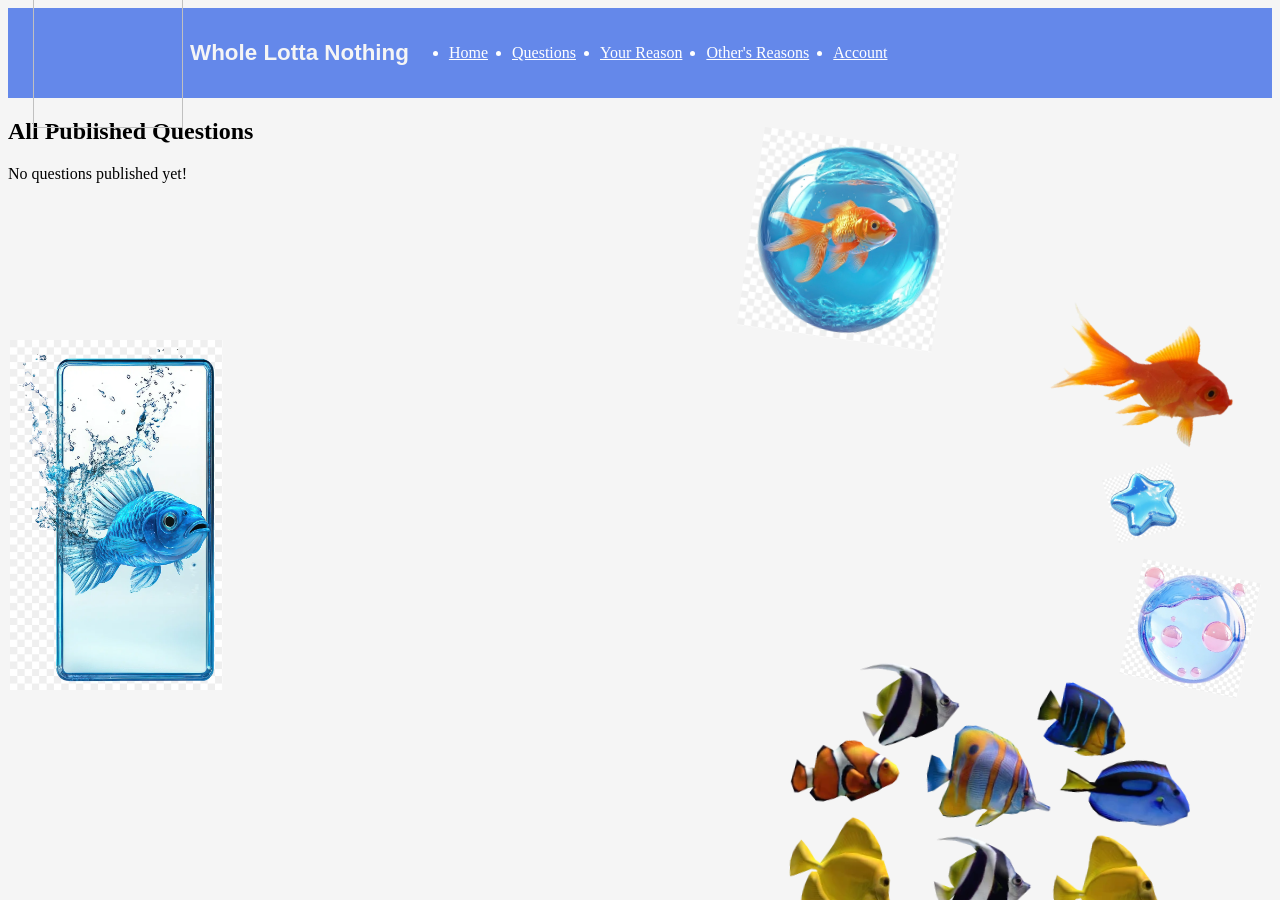
==== index.html @ 21e171a2 "index.html" ====
<html>
<head>
  <link rel="stylesheet" href="index.css" />
  <title>User Posting App</title>
</head>
<body>
  <header class="NavbarContainer">
    <nav class="nav">
      <img src="StupidDebatesLogo.png" alt="Website logo" class="logo" />
      <span class="span">Whole Lotta Nothing</span>
      <ul class="NavItems">
	<li><a href='home.html'>Home</a></li>
        <li><a href='index.html'>Questions</a></li>
        <li><a href='yourResponses.html'>Your Reason</a></li>
        <li><a href='othersResponses.html'>Other's Reasons</a></li>
        <li><a href='account.html'>Account</a></li>
      </ul>
    </nav>
  </header>

  <!-- This is what index.js needs to inject question cards into -->
  <div class="app-section">
    <h2>All Published Questions</h2>
    <div id="questionsContainer">
      <p>No questions published yet!</p>
    </div>
  </div>

  <script src="index.js"></script>
</body>
<div class="deco1"></div>
<div class="deco2"></div>
<div class="deco3"></div>
<div class="deco4"></div>
<div class="deco5"></div>
</html>
---- index.css ----
* {
  box-sizing: border-box;
}

body {
  /*custom cursor*/
  cursor: url('cursor.png'), auto;
  background-color: #F5F5F5;
  background-image: url("frutigerAeroBG.jpg");
  background-size: cover;
  background-position: center;
  background-repeat: no-repeat;
  background-attachment: fixed;
}

body::before {
  content: "";
  position: fixed;
  top: 340px;
  left: 10px;
  width: 350px;
  height: 350px;
  background-image: url('fish.webp');
  background-size: contain;
  background-repeat: no-repeat;
  z-index: 6;
  pointer-events: none;
}

body::after {
  content: "";
  position: fixed;
  top: 570px;
  right: 30px;
  width: 120px;
  height: 120px;
  background-image: url('bubble.webp');
  background-size: contain;
  background-repeat: no-repeat;
  z-index: 6;
  transform: rotate(12deg); 
  pointer-events: none;
}

.deco1 {
  position: fixed;
  top: 140px;
  right: 330px;
  width: 200px;
  height: 200px;
  background-image: url('fish2.webp');
  background-size: contain;
  background-repeat: no-repeat;
  z-index: 6;
  transform: rotate(8deg); 
  pointer-events: none;
}

.deco2 {
  position: fixed;
  top: 280px;
  right: 30px;
  width: 210px;
  height: 210px;
  background-image: url('fish3.webp');
  background-size: contain;
  background-repeat: no-repeat;
  z-index: 6;
  transform: rotate(-10deg); 
  pointer-events: none;
}

.deco3 {
  position: fixed;
  top: 600px;
  right: 90px;
  width: 400px;
  height: 400px;
  background-image: url('fishes.webp');
  background-size: contain;
  background-repeat: no-repeat;
  z-index: 6;
  transform: rotate(5deg); 
  pointer-events: none;
}

.deco4 {
  position: fixed;
  top: 410px;
  right: 210px;
  width: 200px;
  height: 200px;
  background-image: url('leaf.webp');
  background-size: contain;
  background-repeat: no-repeat;
  z-index: 6;
  transform: rotate(18deg); 
  pointer-events: none;
}

.deco5 {
  position: fixed;
  top: 470px;
  right: 100px;
  width: 70px;
  height: 70px;
  background-image: url('star.webp');
  background-size: contain;
  background-repeat: no-repeat;
  z-index: 6;
  transform: rotate(-15deg); 
  pointer-events: none;
}

.NavbarContainer {
  height: 90px;
  background-color: #6488ea;
  padding: 30px 25px;
  position: relative;
  z-index: 10; 
}

.nav{
  height: 100%;
  color: white;
  display: flex;
  align-items: center;
  justify-items: center;
}

.NavItems {
  display: flex;
  gap: 1.5rem;
}

nav > img {
  width: 150px;
  margin-right: 7px;
}

nav > span {
  color: #F5F5F5;
  font-family: 'Racing Sans One', sans-serif;
  font-size: 1.4rem;
  font-weight: 700;
  font-style: normal;
}

/*Home page elements*/

.introduction {
  position: relative;
  width: 40%;
  margin: 30px auto 10px;
  overflow: hidden;
}

.intro-bg {
  width: 100%;          
  height: auto;         
  display: block;       
}

.homeContent {
  position: absolute;
  top: 30%;
  left: 50%;
  transform: translate(-50%, -50%);
  text-align: center;
  color: white;
  width: 90%;
  padding: 10px;
  box-sizing: border-box;
  color: rgb(48, 50, 52);
  font-weight: 400;
}

.homeContent li {
margin: 10px;
}

a:link {
  color: White;
}

a:visited {
  color: White;
}

a:hover {
  color: White;
}

/* upvoting system css things */
:root {
  --bg: #0f0f0f;
  --card: #1a1a1a;
  --accent: #ff4500;
  -text: #e8e8e8;
  --muted: #888;
}

.post-card {
  background-image: url('windows-xp.png');
  background-size: 100% 100%;
  background-position: center;
  background-repeat: no-repeat;
  border-radius: 5px;
  padding: 80px 80px 55px 50px;
  margin: 0 auto 15px 240px;
  color: black;
  font-weight: 500;
  min-height: 200px;
  max-width: 50%;
  position: relative;
  z-index: 5;
}

.upvote-btn {
  background: none;
  border: 1px solid #333;
  color: var(--muted);
  padding: 6px 14px;
  border-radius: 20px;
  cursor: pointer;
  font-size: 14px;
  transition: all 0.15s ease;
  display: flex;
  align-items: center;
  gap: 6px;
}

.upvote-btn.voted {
  border-color: var(--accent);
  color: var(--accent);
  background: rgba(255, 69, 0, 0.1);
}

.upvote-btn:hover {
  border-color: var(--accent);
  color: var(--accent);
}

.other-responses .post-card {
  margin: 0 25px 15px 25px !important;
  max-width: calc(100% - 50px) !important;
  padding: 80px 80px 55px 50px !important;
  min-height: 200px !important;
}
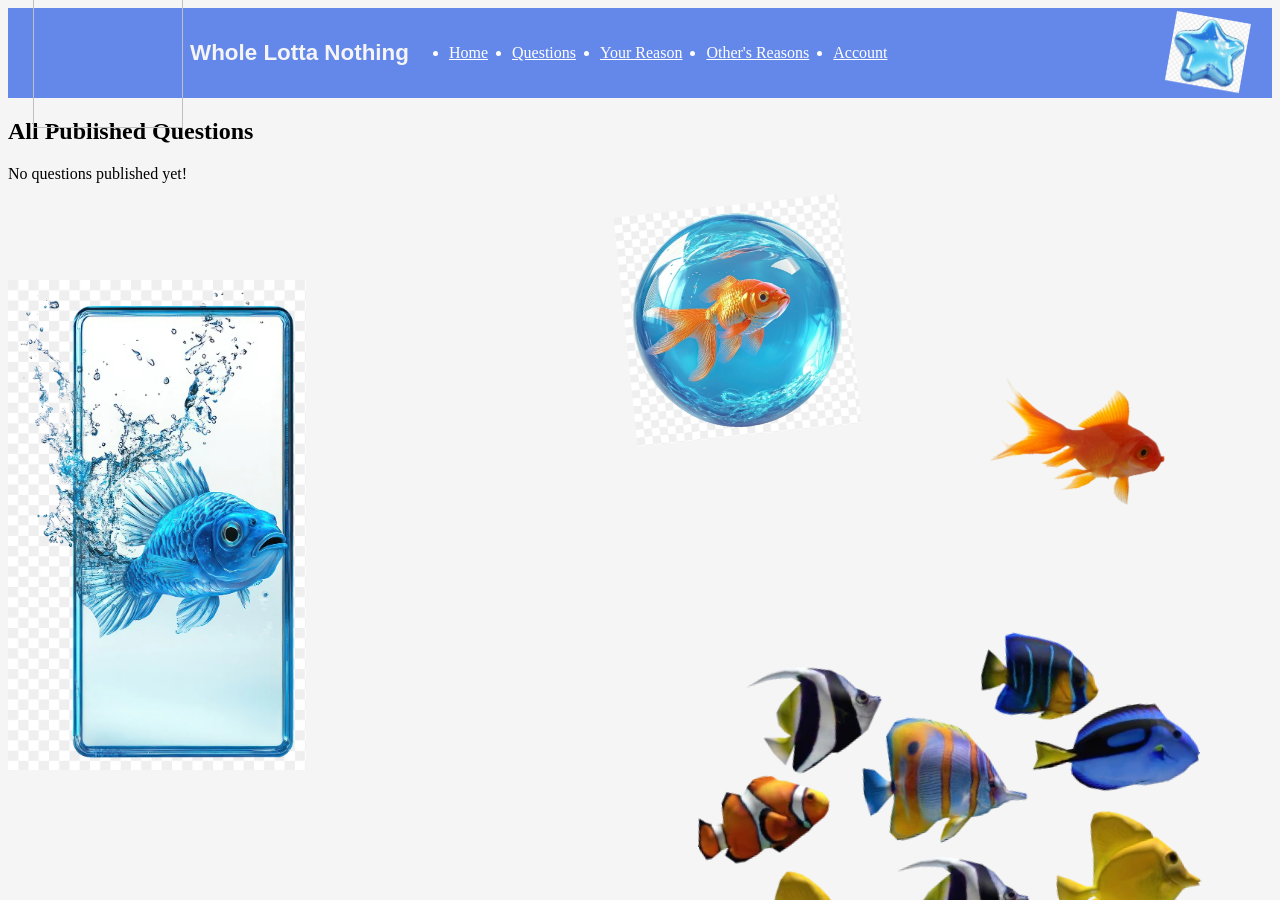
==== commit 68cff71d: "update" ====
--- a/index.html
+++ b/index.html
@@ -3,13 +3,20 @@
   <link rel="stylesheet" href="index.css" />
   <title>User Posting App</title>
 </head>
-<body>
+<body class="question-page">
+
+  <div class="deco1"></div>
+  <div class="deco2"></div>
+  <div class="deco3"></div>
+  <div class="deco4"></div>
+  <div class="deco5"></div>
+
   <header class="NavbarContainer">
     <nav class="nav">
       <img src="StupidDebatesLogo.png" alt="Website logo" class="logo" />
       <span class="span">Whole Lotta Nothing</span>
       <ul class="NavItems">
-	<li><a href='home.html'>Home</a></li>
+        <li><a href='home.html'>Home</a></li>
         <li><a href='index.html'>Questions</a></li>
         <li><a href='yourResponses.html'>Your Reason</a></li>
         <li><a href='othersResponses.html'>Other's Reasons</a></li>
@@ -18,7 +25,6 @@
     </nav>
   </header>
 
-  <!-- This is what index.js needs to inject question cards into -->
   <div class="app-section">
     <h2>All Published Questions</h2>
     <div id="questionsContainer">
@@ -28,9 +34,4 @@
 
   <script src="index.js"></script>
 </body>
-<div class="deco1"></div>
-<div class="deco2"></div>
-<div class="deco3"></div>
-<div class="deco4"></div>
-<div class="deco5"></div>
-</html>
+</html>
--- a/index.css
+++ b/index.css
@@ -13,13 +13,13 @@
   background-attachment: fixed;
 }
 
-body::before {
+body.question-page::before {
   content: "";
   position: fixed;
-  top: 340px;
-  left: 10px;
-  width: 350px;
-  height: 350px;
+  top: 280px;
+  left: 8px;
+  width: 490px;
+  height: 490px;
   background-image: url('fish.webp');
   background-size: contain;
   background-repeat: no-repeat;
@@ -27,88 +27,73 @@
   pointer-events: none;
 }
 
-body::after {
-  content: "";
-  position: fixed;
-  top: 570px;
-  right: 30px;
-  width: 120px;
-  height: 120px;
-  background-image: url('bubble.webp');
-  background-size: contain;
-  background-repeat: no-repeat;
-  z-index: 6;
-  transform: rotate(12deg); 
-  pointer-events: none;
-}
-
-.deco1 {
-  position: fixed;
-  top: 140px;
-  right: 330px;
+body.question-page .deco1 {
+  position: fixed;
+  top: 205px;
+  right: 425px;
+  width: 230px;
+  height: 230px;
+  background-image: url('fish2.webp');
+  background-size: contain;
+  background-repeat: no-repeat;
+  z-index: 6;
+  transform: rotate(-6deg); 
+  pointer-events: none;
+}
+
+body.question-page .deco2 {
+  position: fixed;
+  top: 350px;
+  right: 100px;
   width: 200px;
   height: 200px;
-  background-image: url('fish2.webp');
-  background-size: contain;
-  background-repeat: no-repeat;
-  z-index: 6;
-  transform: rotate(8deg); 
-  pointer-events: none;
-}
-
-.deco2 {
-  position: fixed;
-  top: 280px;
-  right: 30px;
-  width: 210px;
-  height: 210px;
   background-image: url('fish3.webp');
   background-size: contain;
   background-repeat: no-repeat;
   z-index: 6;
+  transform: rotate(-15deg); 
+  pointer-events: none;
+}
+
+body.question-page .deco3 {
+  position: fixed;
+  top: 550px;
+  right: 75px;
+  width: 510px;
+  height: 510px;
+  background-image: url('fishes.webp');
+  background-size: contain;
+  background-repeat: no-repeat;
+  z-index: 6;
   transform: rotate(-10deg); 
   pointer-events: none;
 }
 
-.deco3 {
-  position: fixed;
-  top: 600px;
-  right: 90px;
-  width: 400px;
-  height: 400px;
-  background-image: url('fishes.webp');
-  background-size: contain;
-  background-repeat: no-repeat;
-  z-index: 6;
-  transform: rotate(5deg); 
-  pointer-events: none;
-}
-
-.deco4 {
-  position: fixed;
-  top: 410px;
-  right: 210px;
-  width: 200px;
-  height: 200px;
+body.question-page .deco4 {
+  position: fixed;
+  bottom: 90px;
+  left: 190px;
+  width: 250px;
+  height: 250px;
   background-image: url('leaf.webp');
   background-size: contain;
   background-repeat: no-repeat;
   z-index: 6;
-  transform: rotate(18deg); 
-  pointer-events: none;
-}
-
-.deco5 {
-  position: fixed;
-  top: 470px;
-  right: 100px;
-  width: 70px;
-  height: 70px;
+  transform: rotate(-8deg); 
+  pointer-events: none;
+}
+
+body.question-page .deco5 {
+  position: fixed;
+  top: 17px;
+  right: 35px;
+  width: 75px;
+  height: 75px;
   background-image: url('star.webp');
   background-size: contain;
   background-repeat: no-repeat;
-  z-index: 6;
-  transform: rotate(-15deg); 
+  z-index: 9999;
+  transform: rotate(10deg); 
   pointer-events: none;
 }
 
@@ -147,7 +132,6 @@
 }
 
 /*Home page elements*/
-
 .introduction {
   position: relative;
   width: 40%;
@@ -164,7 +148,7 @@
 .homeContent {
   position: absolute;
   top: 30%;
-  left: 50%;
+  left: 50px;
   transform: translate(-50%, -50%);
   text-align: center;
   color: white;
@@ -206,8 +190,8 @@
   background-position: center;
   background-repeat: no-repeat;
   border-radius: 5px;
-  padding: 80px 80px 55px 50px;
-  margin: 0 auto 15px 240px;
+  padding: 80px 80px 55px 65px;
+  margin: 0 auto 15px 330px;
   color: black;
   font-weight: 500;
   min-height: 200px;
@@ -246,4 +230,4 @@
   max-width: calc(100% - 50px) !important;
   padding: 80px 80px 55px 50px !important;
   min-height: 200px !important;
-}
+}
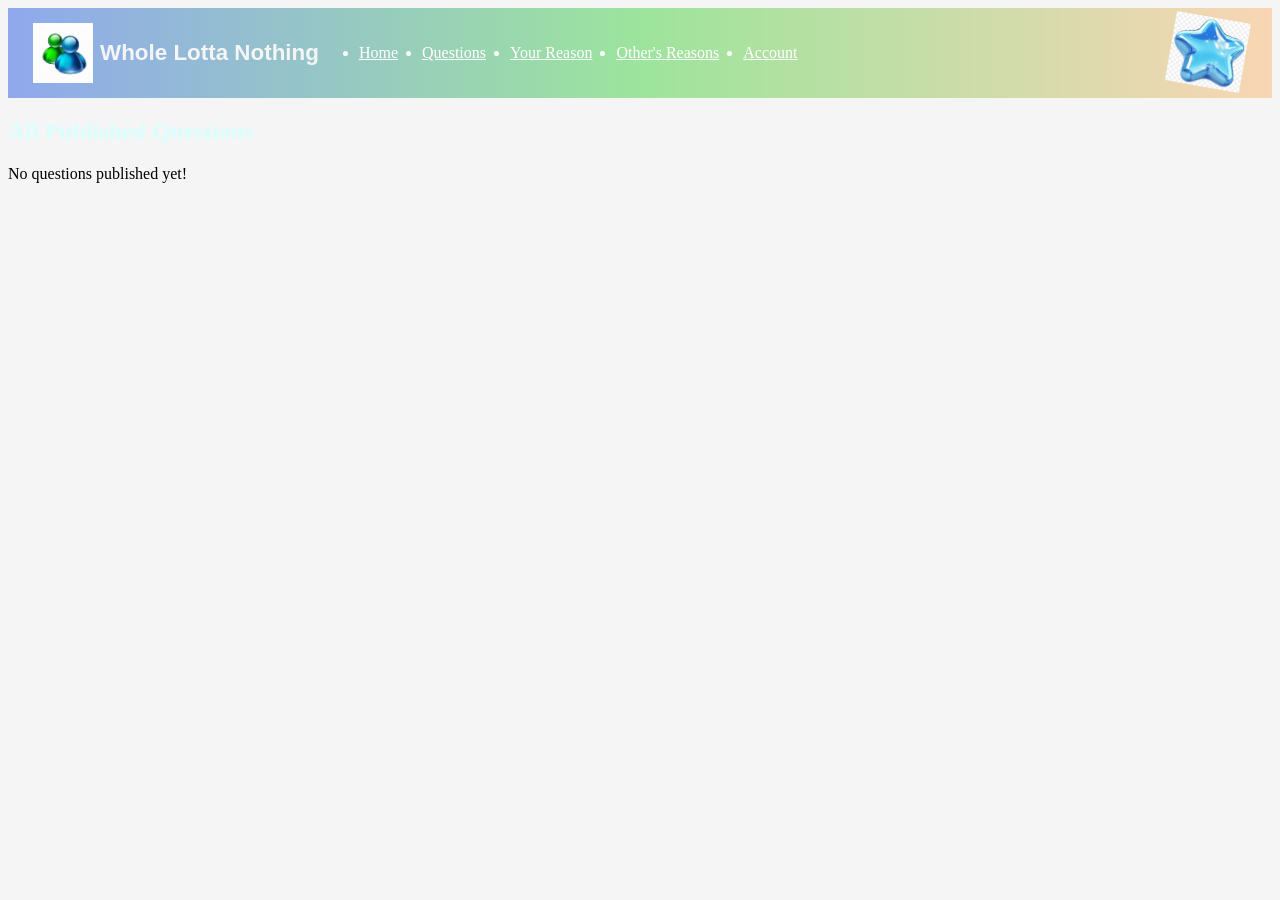
==== commit cd64b83f: "updated code, implemented" ====
--- a/index.html
+++ b/index.html
@@ -10,10 +10,14 @@
   <div class="deco3"></div>
   <div class="deco4"></div>
   <div class="deco5"></div>
+  <div class="deco6"></div>
+  <div class="deco7"></div>
+  <div class="deco8"></div>
+
 
   <header class="NavbarContainer">
     <nav class="nav">
-      <img src="StupidDebatesLogo.png" alt="Website logo" class="logo" />
+      <img src="frutigerLogo.png" alt="Website logo" class="logo" />
       <span class="span">Whole Lotta Nothing</span>
       <ul class="NavItems">
         <li><a href='home.html'>Home</a></li>
--- a/index.css
+++ b/index.css
@@ -16,72 +16,73 @@
 body.question-page::before {
   content: "";
   position: fixed;
-  top: 280px;
-  left: 8px;
-  width: 490px;
-  height: 490px;
-  background-image: url('fish.webp');
-  background-size: contain;
-  background-repeat: no-repeat;
-  z-index: 6;
+  top: 295px;
+  left: 12px;
+  width: 520px;
+  height: 520px;
+  background-image: url('dolphin.png');
+  background-size: contain;
+  background-repeat: no-repeat;
+  z-index: 7;
   pointer-events: none;
 }
 
 body.question-page .deco1 {
   position: fixed;
-  top: 205px;
-  right: 425px;
-  width: 230px;
-  height: 230px;
-  background-image: url('fish2.webp');
-  background-size: contain;
-  background-repeat: no-repeat;
-  z-index: 6;
-  transform: rotate(-6deg); 
+  top: 290px;
+  right: 430px;
+  width: 220px;
+  height: 220px;
+  background-image: url('fishbubble.webp');
+  background-size: contain;
+  background-repeat: no-repeat;
+  z-index: 6;
+  transform: rotate(3deg); 
   pointer-events: none;
 }
 
 body.question-page .deco2 {
   position: fixed;
-  top: 350px;
-  right: 100px;
+  top: 130px;
+  right: 40px;
+  width: 320px;
+  height: 320px;
+  background-image: url('bubbles.png');
+  background-size: contain;
+  background-repeat: no-repeat;
+  z-index: 7;
+  transform: rotate(180deg); 
+  pointer-events: none;
+}
+
+body.question-page .deco3 {
+  position: fixed;
+  top: 880px;
+  right: 153px;
   width: 200px;
   height: 200px;
-  background-image: url('fish3.webp');
-  background-size: contain;
-  background-repeat: no-repeat;
-  z-index: 6;
-  transform: rotate(-15deg); 
-  pointer-events: none;
-}
-
-body.question-page .deco3 {
-  position: fixed;
-  top: 550px;
-  right: 75px;
-  width: 510px;
-  height: 510px;
-  background-image: url('fishes.webp');
-  background-size: contain;
-  background-repeat: no-repeat;
-  z-index: 6;
-  transform: rotate(-10deg); 
-  pointer-events: none;
-}
+  background-image: url('fishyellow.png');
+  background-size: contain;
+  background-repeat: no-repeat;
+  z-index: 7;
+  transform: rotate(-28deg); 
+  pointer-events: none;
+}
+/* lets remove this leaf pls
 
 body.question-page .deco4 {
   position: fixed;
-  bottom: 90px;
+  bottom: 170px;
   left: 190px;
   width: 250px;
   height: 250px;
   background-image: url('leaf.webp');
   background-size: contain;
   background-repeat: no-repeat;
-  z-index: 6;
+  z-index: 7;
   transform: rotate(-8deg); 
   pointer-events: none;
-}
+}*/
 
 body.question-page .deco5 {
   position: fixed;
@@ -97,12 +98,58 @@
   pointer-events: none;
 }
 
+body.question-page .deco6 {
+  position: fixed;
+  bottom: -350px;
+  left: 0px;
+  width: 1900px;
+  height: 500px;
+  background-image: url('grass.png');
+  background-size: contain;
+  background-repeat: no-repeat;
+  z-index: 6;
+  pointer-events: none;
+}
+
+body.question-page .deco7 {
+  position: fixed;
+  bottom: 120px;
+  right: 343px;
+  width: 200px;
+  height: 200px;
+  background-image: url('fishblue.png');
+  background-size: contain;
+  background-repeat: no-repeat;
+  z-index: 6;
+  transform: rotate(-30deg); 
+  pointer-events: none;
+}
+
+body.question-page .deco8 {
+  position: fixed;
+  top: 690px;
+  right: 70px;
+  width: 210px;
+  height: 210px;
+  background-image: url('fishorange.png');
+  background-size: contain;
+  background-repeat: no-repeat;
+  z-index: 6;
+  transform: rotate(10deg); 
+  pointer-events: none;
+}
+
 .NavbarContainer {
   height: 90px;
-  background-color: #6488ea;
+  background-image: linear-gradient(
+    to right, 
+    rgba(100, 136, 234, 0.7),
+    rgba(119, 221, 119, 0.7),
+    rgba(250, 200, 152, 0.7)  
+  );
   padding: 30px 25px;
   position: relative;
-  z-index: 10; 
+  z-index: 10;
 }
 
 .nav{
@@ -119,8 +166,9 @@
 }
 
 nav > img {
-  width: 150px;
+  width: 60px;
   margin-right: 7px;
+  height: auto;
 }
 
 nav > span {
@@ -230,4 +278,8 @@
   max-width: calc(100% - 50px) !important;
   padding: 80px 80px 55px 50px !important;
   min-height: 200px !important;
+}
+
+.app-section h2 {
+  color: hsla(180, 100%, 92%, 0.922);
 }
